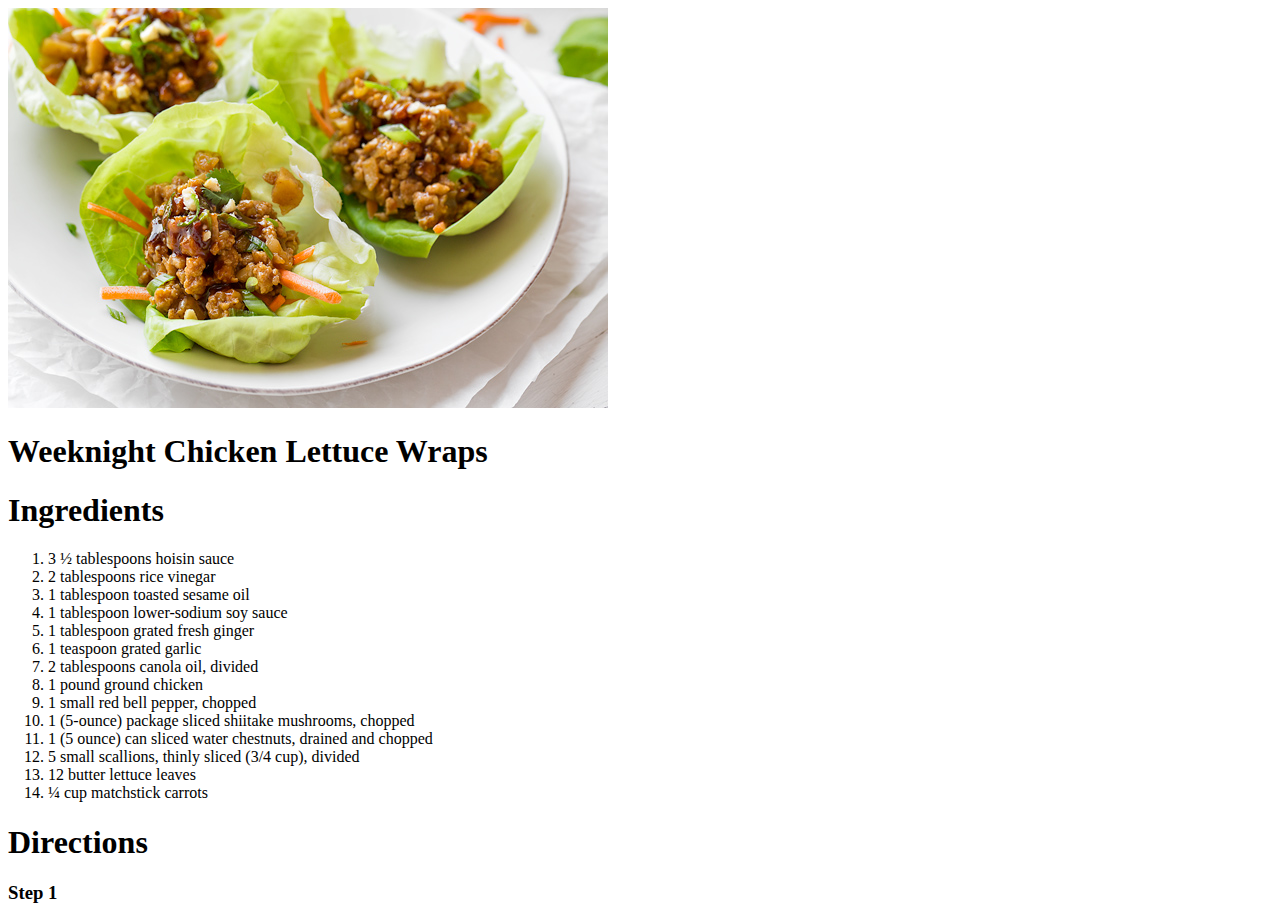
==== recipes/chickenwraps.html @ 2494bd44 "Added img directory index.html and recipes directory for additional pages including chickenwraps.htm" ====
<!DOCTYPE html>

<html lang="en">

    <head>
        <meta charset="utf-8">
        <title>Weeknight Chicken Lettuce Wraps</title>
    </head>

    <body>
        <img src="../img/chickenwraps.jpg">
        <h1>Weeknight Chicken Lettuce Wraps</h1>
        <h1>Ingredients</h1>

        <ol>
            <li>3 ½ tablespoons hoisin sauce</li>

            <li>2 tablespoons rice vinegar</li>
            <li>1 tablespoon toasted sesame oil</li>
            <li>1 tablespoon lower-sodium soy sauce</li>
            <li>1 tablespoon grated fresh ginger</li>
            <li>1 teaspoon grated garlic</li>
            <li>2 tablespoons canola oil, divided</li>
            <li>1 pound ground chicken</li>
            <li>1 small red bell pepper, chopped</li>
            <li>1 (5-ounce) package sliced shiitake mushrooms, chopped</li>
            <li>1 (5 ounce) can sliced water chestnuts, drained and chopped</li>
            <li>5 small scallions, thinly sliced (3/4 cup), divided</li>
            <li>12 butter lettuce leaves</li>
            <li>¼ cup matchstick carrots</li>
        </ol>

        <h1>Directions</h1>
        <h3>Step 1</h3>
    </body>

</html>
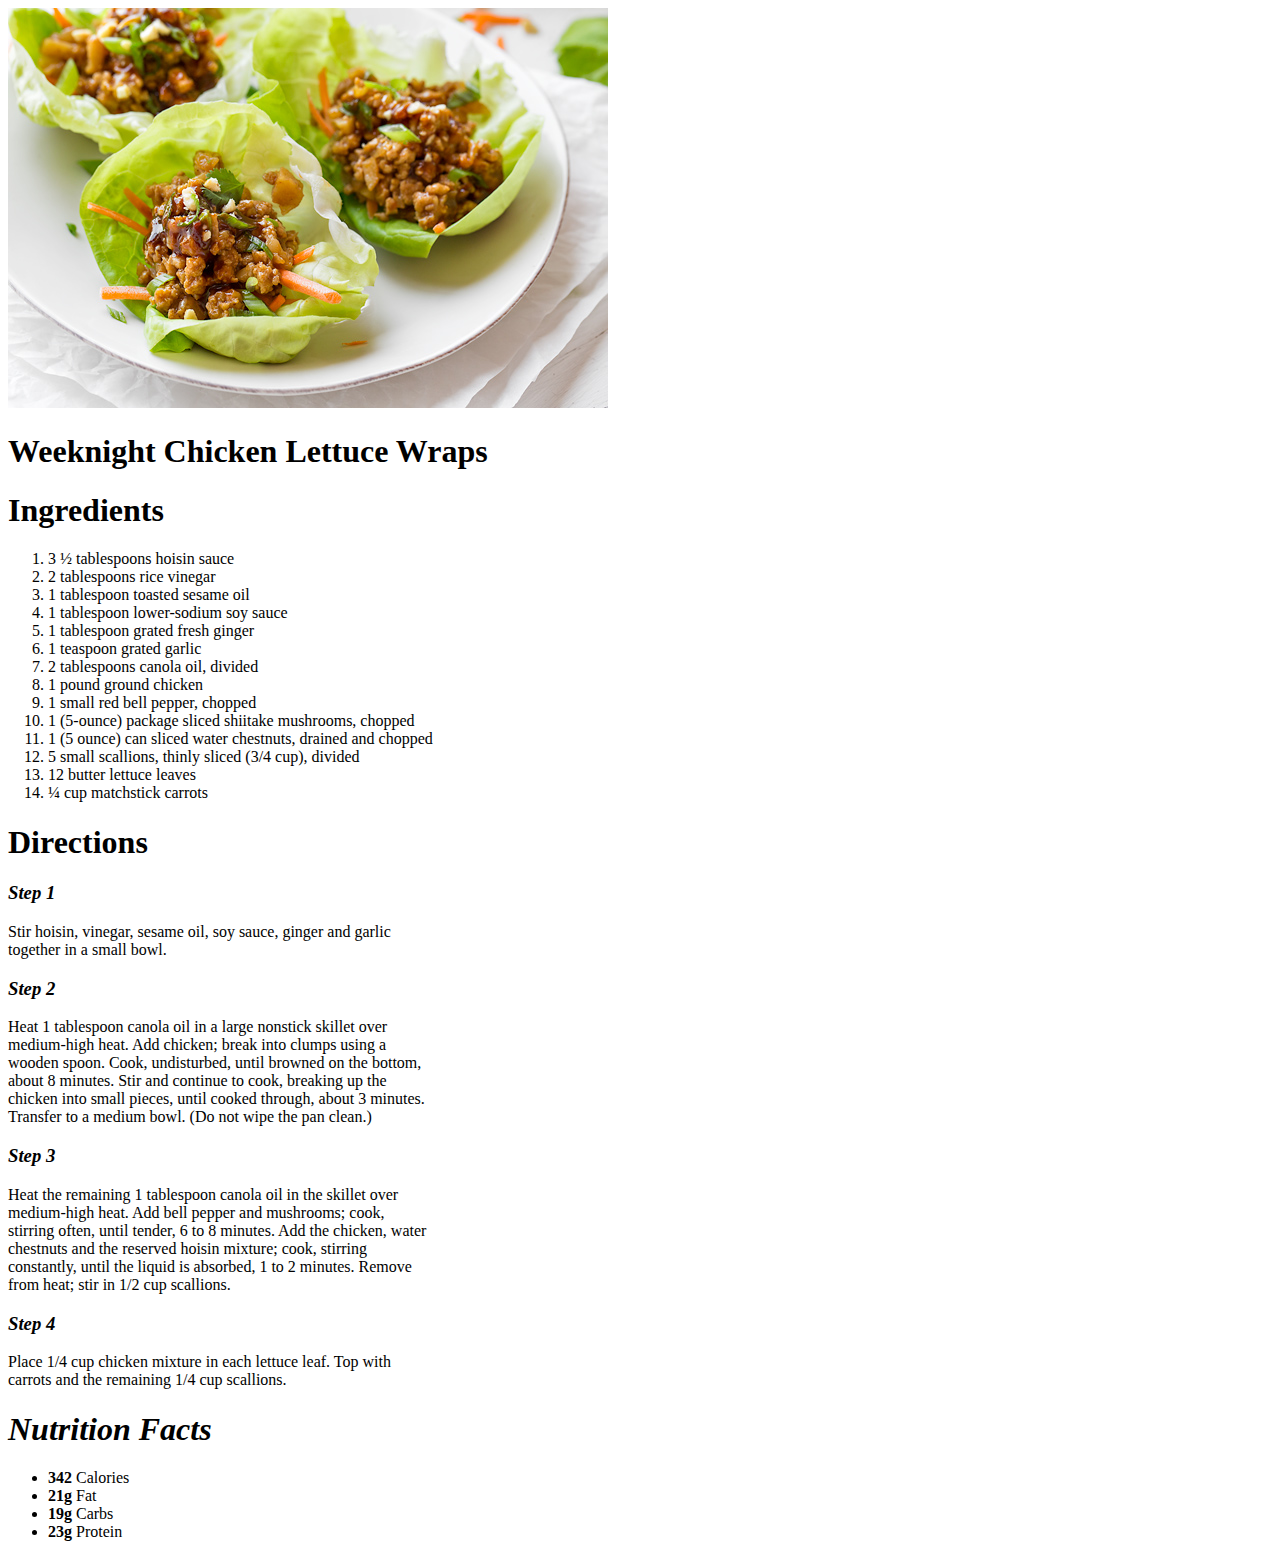
==== commit 292db38c: "Added instruction steps to chickenwraps.html" ====
--- a/recipes/chickenwraps.html
+++ b/recipes/chickenwraps.html
@@ -31,7 +31,42 @@
         </ol>
 
         <h1>Directions</h1>
-        <h3>Step 1</h3>
+        <h3><em>Step 1</em></h3>
+
+        <p>Stir hoisin, vinegar, sesame oil, soy sauce, ginger and garlic<br>
+         together in a small bowl.</p>
+
+         <h3><em>Step 2</em></h3>
+
+         <p>Heat 1 tablespoon canola oil in a large nonstick skillet over<br>
+         medium-high heat. Add chicken; break into clumps using a<br>
+         wooden spoon. Cook, undisturbed, until browned on the bottom,<br>
+         about 8 minutes. Stir and continue to cook, breaking up the<br>
+         chicken into small pieces, until cooked through, about 3 minutes.<br>
+         Transfer to a medium bowl. (Do not wipe the pan clean.)</p>
+
+         <h3><em>Step 3</em></h3>
+
+         <p>Heat the remaining 1 tablespoon canola oil in the skillet over<br>
+         medium-high heat. Add bell pepper and mushrooms; cook,<br>
+         stirring often, until tender, 6 to 8 minutes. Add the chicken, water<br>
+         chestnuts and the reserved hoisin mixture; cook, stirring<br>
+         constantly, until the liquid is absorbed, 1 to 2 minutes. Remove<br>
+         from heat; stir in 1/2 cup scallions.</p>
+
+         <h3><em>Step 4</em></h3>
+
+         <p>Place 1/4 cup chicken mixture in each lettuce leaf. Top with<br>
+         carrots and the remaining 1/4 cup scallions.</p>
+
+         <h1><em>Nutrition Facts</em></h1>
+
+         <ul>
+            <li><strong>342</strong> Calories</li>
+            <li><strong>21g</strong> Fat</li>
+            <li><strong>19g</strong> Carbs</li>
+            <li><strong>23g</strong> Protein</li>
+         </ul>
     </body>
 
 </html>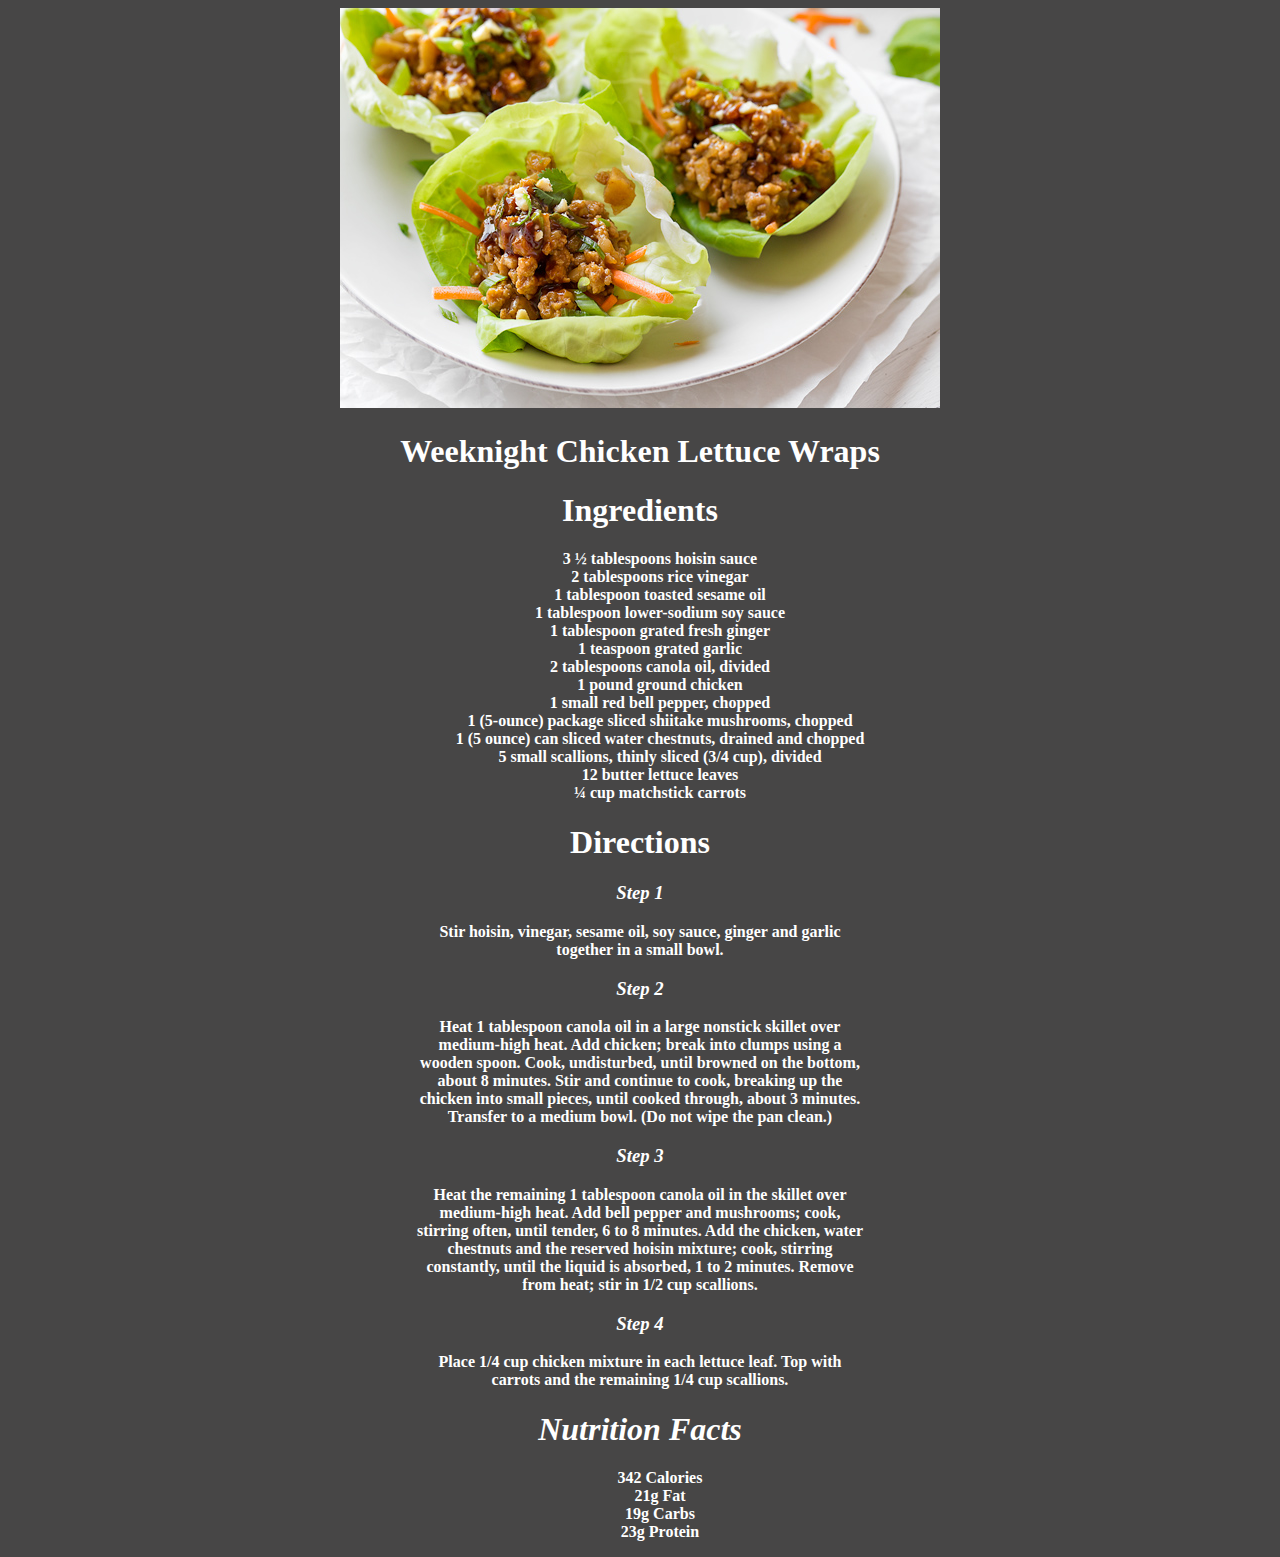
==== commit 09256711: "Added css added link to style.css in index.html, chickenwraps.html, and turkeypinwheels.html. change" ====
--- a/recipes/chickenwraps.html
+++ b/recipes/chickenwraps.html
@@ -5,16 +5,16 @@
     <head>
         <meta charset="utf-8">
         <title>Weeknight Chicken Lettuce Wraps</title>
+        <link rel="stylesheet" href="../css/style.css"/>
     </head>
 
     <body>
-        <img src="../img/chickenwraps.jpg">
+        <img src="../img/chickenwraps.jpg" alt="Chicken Lettuce wraps.">
         <h1>Weeknight Chicken Lettuce Wraps</h1>
         <h1>Ingredients</h1>
 
         <ol>
             <li>3 ½ tablespoons hoisin sauce</li>
-
             <li>2 tablespoons rice vinegar</li>
             <li>1 tablespoon toasted sesame oil</li>
             <li>1 tablespoon lower-sodium soy sauce</li>
--- a/css/style.css
+++ b/css/style.css
@@ -0,0 +1,18 @@
+body {
+    text-align: center;
+    background-color: rgb(71, 70, 70);
+    color: white;
+    font-weight: 700;
+}
+
+a {
+    color: lime;
+}
+
+ol {
+    list-style-type: none;
+}
+
+ul {
+    list-style-type: none;
+}